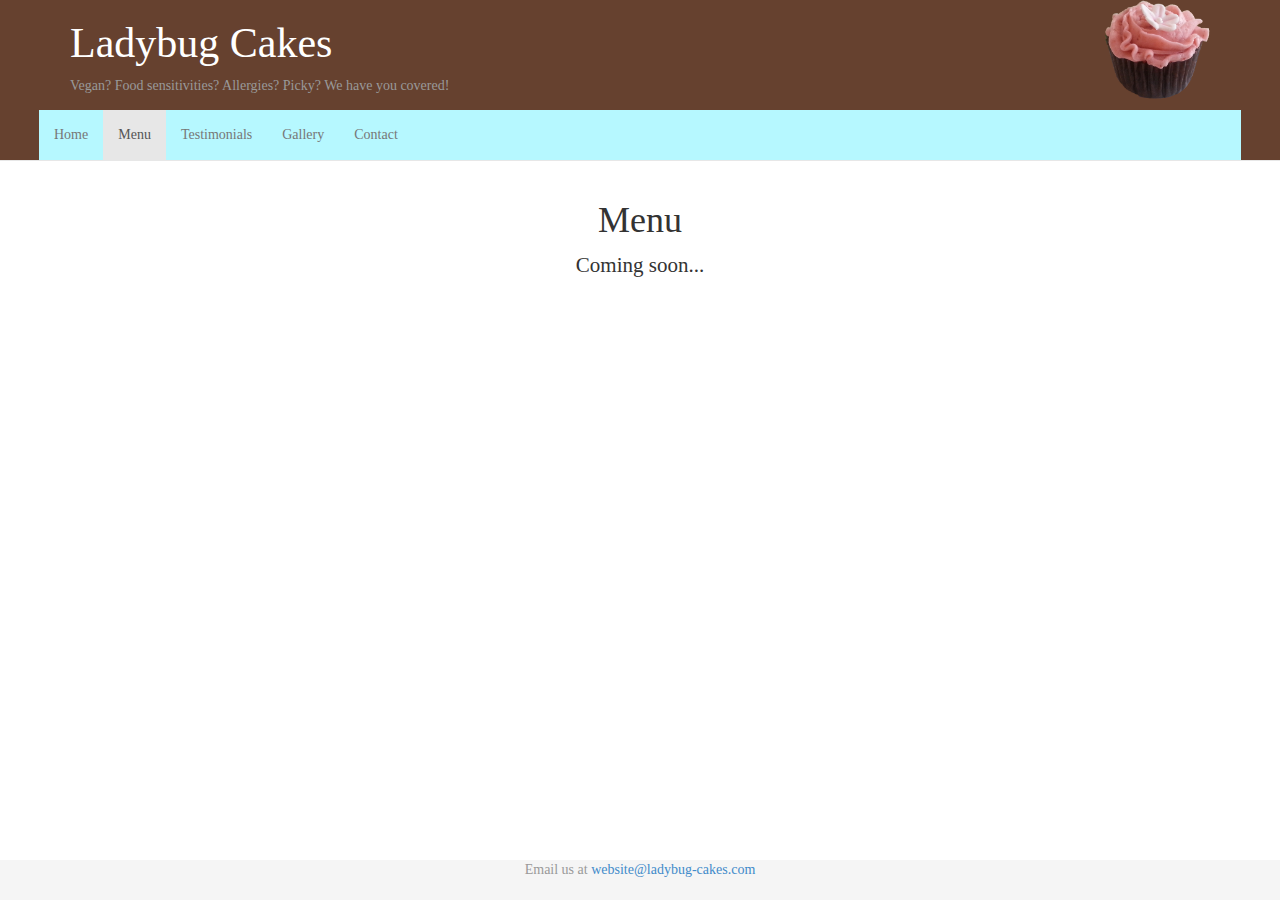
==== menu.html @ 5c80504b "Initial website commit" ====
<!DOCTYPE html>
<html lang="en">
<head>
	<meta charset="utf-8">
	<meta http-equiv="X-UA-Compatible" content="IE=edge">
	<meta name="viewport" content="width=device-width, initial-scale=1, maximum-scale=1">
	<meta name="description" content="Ladybug Cakes specializes in delectable cupcakes with the ingredient conscious consumer in mind. Whether you're vegan, allergic, gluten intolerant or a diet conscious foodie, we make your favorite treats without any sacrifice in flavor!">
	<meta name="author" content="Beth Kuzsma">
	<link rel="shortcut icon" href="ico/favicon.png">

	<title>Ladybug Cakes</title>

	<!-- Bootstrap core CSS -->
	<link href="lib/css/bootstrap.min.css" rel="stylesheet">
	<link href="css/styles.css" rel="stylesheet">

</head>

<body>

	<div class="navbar navbar-default navbar-static-top" role="navigation">
		<div class="container">
			<div class="navbar-inner">
				<div class="row">
					<div class="col-md-8">
						<h1 class="brand">Ladybug Cakes</h1>
						<p class="brand-subtext">Vegan? Food sensitivities? Allergies? Picky? We have you covered!</p>
					</div>
					<div class="col-md-4">
						<p class="text-right"><img src="img/logo-cupcake-green-resized.png" height="100"/></p>
					</div>
				</div>
			</div>
		</div>
		<div class="navbar-header-container" id='foo'>
			<div class="navbar-header">
				<button type="button" class="navbar-toggle" data-toggle="collapse" data-target=".navbar-collapse">
					<span class="icon-bar"></span>
					<span class="icon-bar"></span>
					<span class="icon-bar"></span>
				</button>
			</div>
			<div class="collapse navbar-collapse">
				<ul class="nav navbar-nav">
					<li><a href="index.html">Home</a></li>
					<li class="active"><a href="menu.html">Menu</a></li>
					<li><a href="testimonials.html">Testimonials</a></li>
					<li><a href="gallery.html">Gallery</a></li>
					<li><a href="contact.html">Contact</a></li>
				</ul>
			</div><!--/.nav-collapse -->
		</div>
	</div>

	<div class="container">

		<div class="text-center">
			<h1>Menu</h1>
			<p class="lead">Coming soon...</p>
		</div>

	</div>

	<div id="footer">
		<div class="container text-center">
			<p class="text-muted">Email us at <a href="mailto:website@ladybug-cakes.com">website@ladybug-cakes.com</a></p>
		</div>
	</div>


	<script type="text/javascript" src="lib/js/bootstrap.min.js"></script>
</body></html>
---- css/styles.css ----
/* Used for sticky footer */
html {
  position: relative;
  min-height: 100%;
}
body {
  /* Margin bottom by footer height */
	font-family: Palatino Linotype;
  margin-bottom: 60px;
}
#footer {
  position: absolute;
  bottom: 0;
  width: 100%;
  /* Set the fixed height of the footer here */
  height: 40px;
  background-color: #f5f5f5;
}


.brand {
	font-size: 300%;
	color: #FFFFFF;
}
.brand-subtext {
	color: #999;
	size: 65%;
}
.navbar-header-container {
	margin-left: 39px;
	margin-right: 39px;
}
.navbar-default {
	background-color: #66412f;
}
.navbar-collapse {
	background-color: #b6f8ff;
	color: #66412f;
}
.navbar-nav li a {
	color: #ffffff;
}
.navbar-nav li a:focus {
	color: #b6f8ff;
}
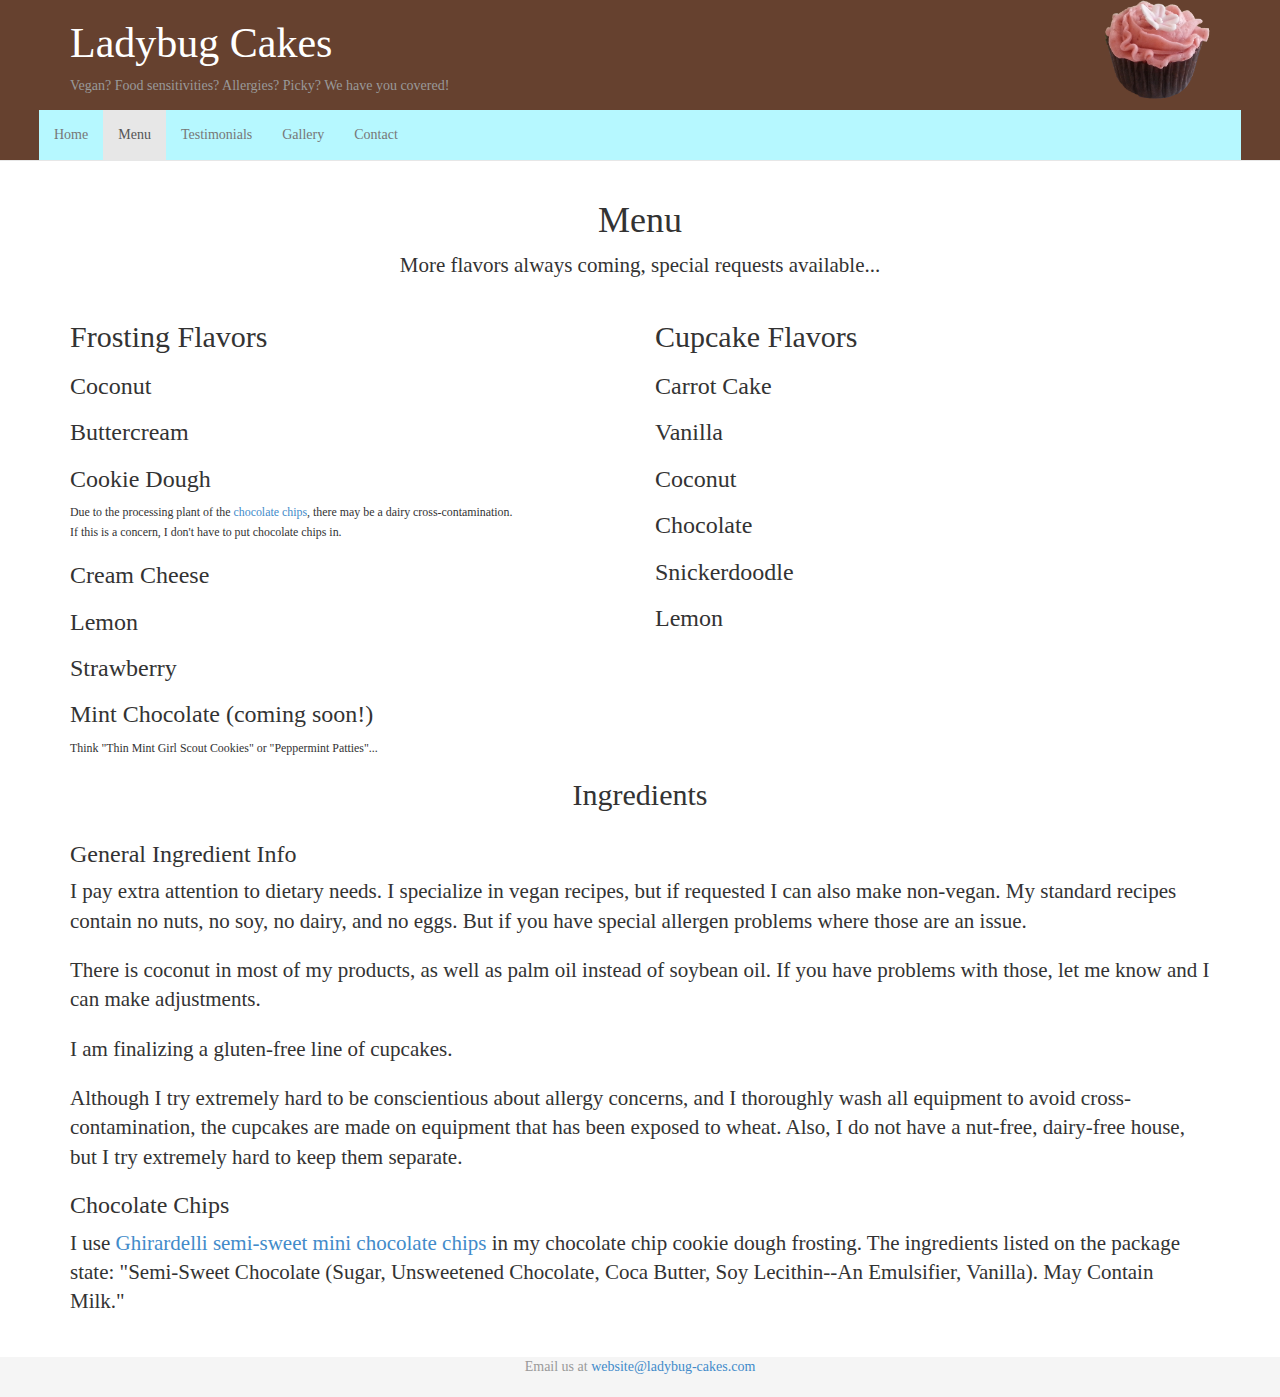
==== commit 05195709: "Added menu info" ====
--- a/menu.html
+++ b/menu.html
@@ -56,17 +56,57 @@
 
 		<div class="text-center">
 			<h1>Menu</h1>
-			<p class="lead">Coming soon...</p>
+			<p class="lead">More flavors always coming, special requests available...</p>	
 		</div>
 
-	</div>
+		<div class="row">
 
-	<div id="footer">
-		<div class="container text-center">
-			<p class="text-muted">Email us at <a href="mailto:website@ladybug-cakes.com">website@ladybug-cakes.com</a></p>
+			<div class="col-md-6">
+				<h2>Frosting Flavors</h2>
+				<h3>Coconut</h3>
+				<h3>Buttercream</h3>
+				<h3>Cookie Dough</h3>
+				<small>Due to the processing plant of the <a href="#ChocolateChips">chocolate chips</a>, there may be a dairy cross-contamination.<br/>If this is a concern, I don't have to put chocolate chips in.</small>
+					<h3>Cream Cheese</h3>
+					<h3>Lemon</h3>
+					<h3>Strawberry</h3>
+					<h3>Mint Chocolate (coming soon!)</h3>
+					<small>Think "Thin Mint Girl Scout Cookies" or "Peppermint Patties"...</small>
+				</div>
+
+				<div class="col-md-6">
+					<h2>Cupcake Flavors</h2>
+					<h3>Carrot Cake</h3>
+					<h3>Vanilla</h3>
+					<h3>Coconut</h3>
+					<h3>Chocolate</h3>
+					<h3>Snickerdoodle</h3>
+					<h3>Lemon</h3>
+				</div>
+
+			</div>
 		</div>
-	</div>
+		
+		<div class="text-center">
+			<h2>Ingredients</h2>
+		</div>
+		<div class="container">
+			<h3>General Ingredient Info</h3>
+			<p class="lead">I pay extra attention to dietary needs. I specialize in vegan recipes, but if requested I can also make non-vegan. My standard recipes contain no nuts, no soy, no dairy, and no eggs. But if you have special allergen problems where those are an issue.</p>
+			<p class="lead">There is coconut in most of my products, as well as palm oil instead of soybean oil. If you have problems with those, let me know and I can make adjustments.</p>
+			<p class="lead">I am finalizing a gluten-free line of cupcakes.</p>
+			<p class="lead">Although I try extremely hard to be conscientious about allergy concerns, and I thoroughly wash all equipment to avoid cross-contamination, the cupcakes are made on equipment that has been exposed to wheat. Also, I do not have a nut-free, dairy-free house, but I try extremely hard to keep them separate.</p>
+			<h3><a name="ChocolateChips"></a>Chocolate Chips</h3>
+			<p class="lead">I use <a href="http://www.walmart.com/ip/Ghirardelli-Semi-Sweet-Mini-Chocolate-Baking-Chips-10-oz/20746448">Ghirardelli semi-sweet mini chocolate chips</a> in my chocolate chip cookie dough frosting. The ingredients listed on the package state: "Semi-Sweet Chocolate (Sugar, Unsweetened Chocolate, Coca Butter, Soy Lecithin--An Emulsifier, Vanilla). May Contain Milk."</p>
+		</div>
+		
+		
+		<div id="footer">
+			<div class="container text-center">
+				<p class="text-muted">Email us at <a href="mailto:website@ladybug-cakes.com">website@ladybug-cakes.com</a></p>
+			</div>
+		</div>
 
 
-	<script type="text/javascript" src="lib/js/bootstrap.min.js"></script>
-</body></html>+		<script type="text/javascript" src="lib/js/bootstrap.min.js"></script>
+	</body></html>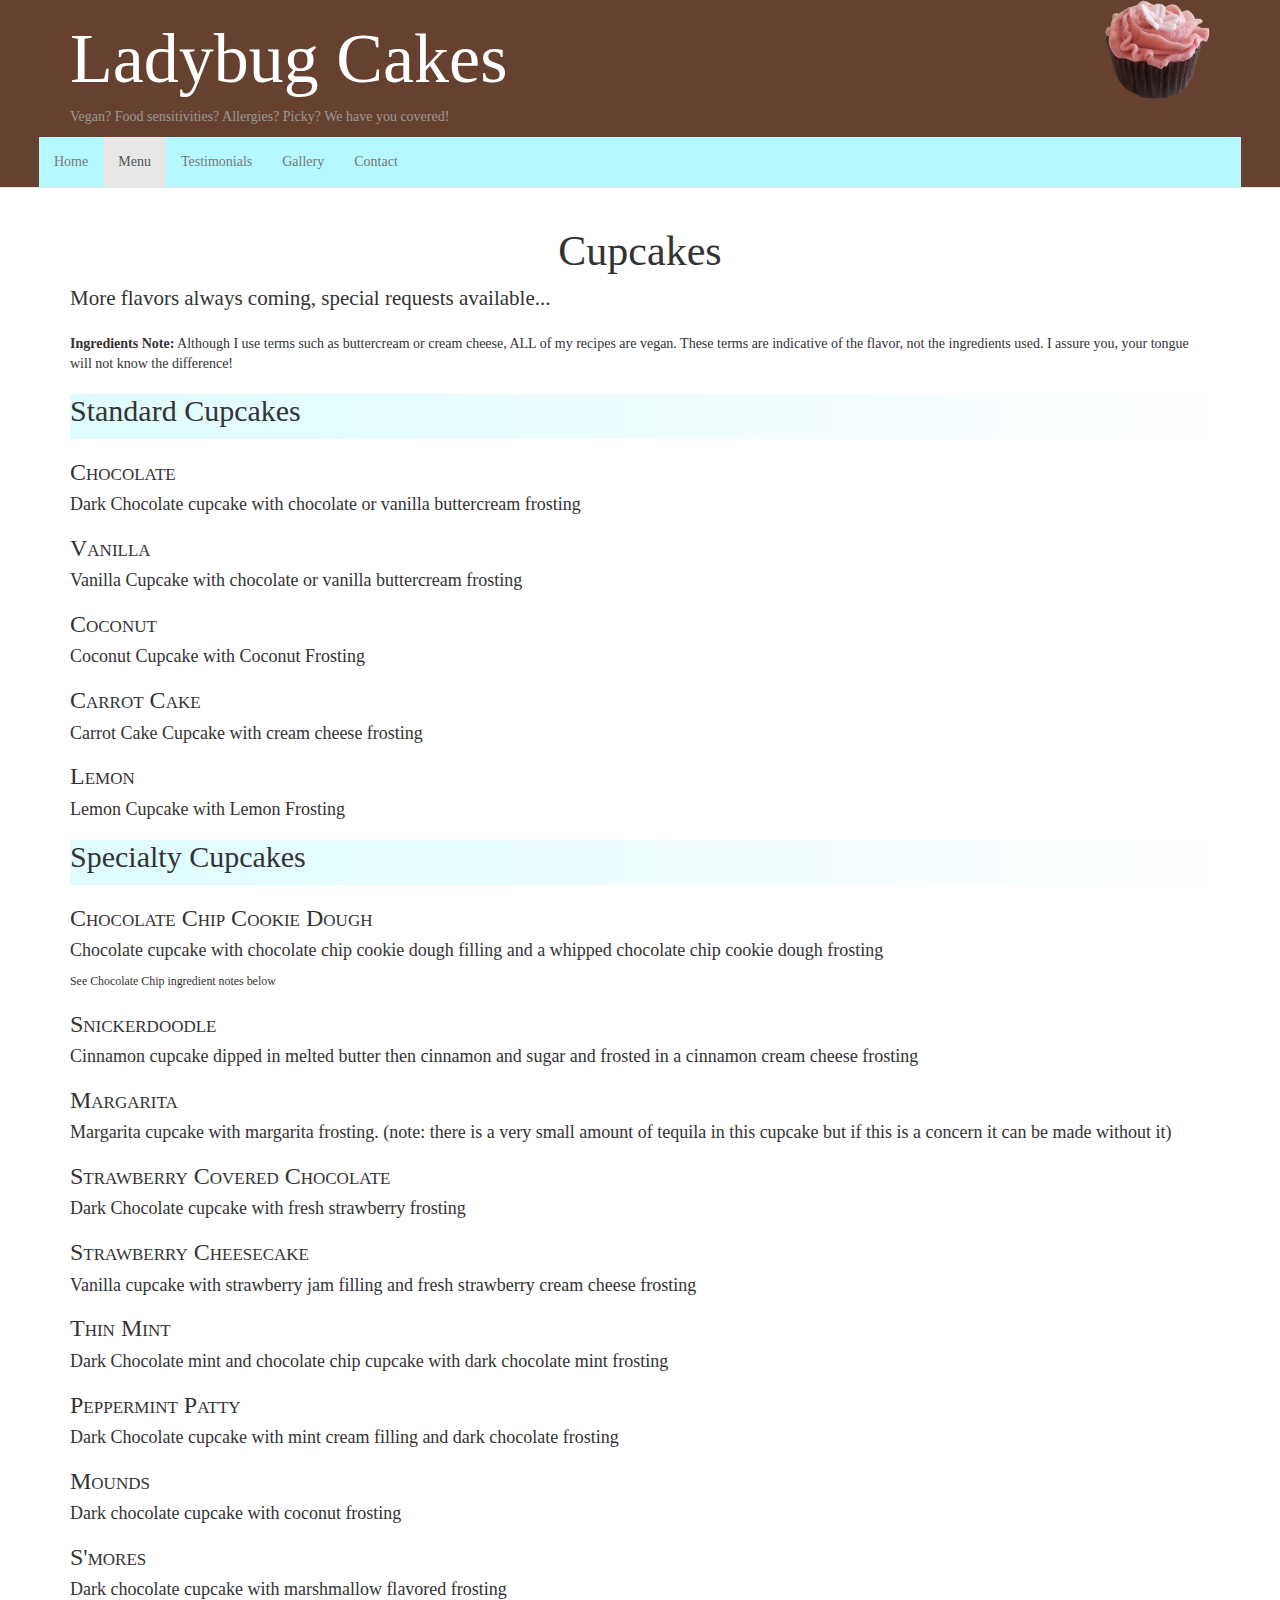
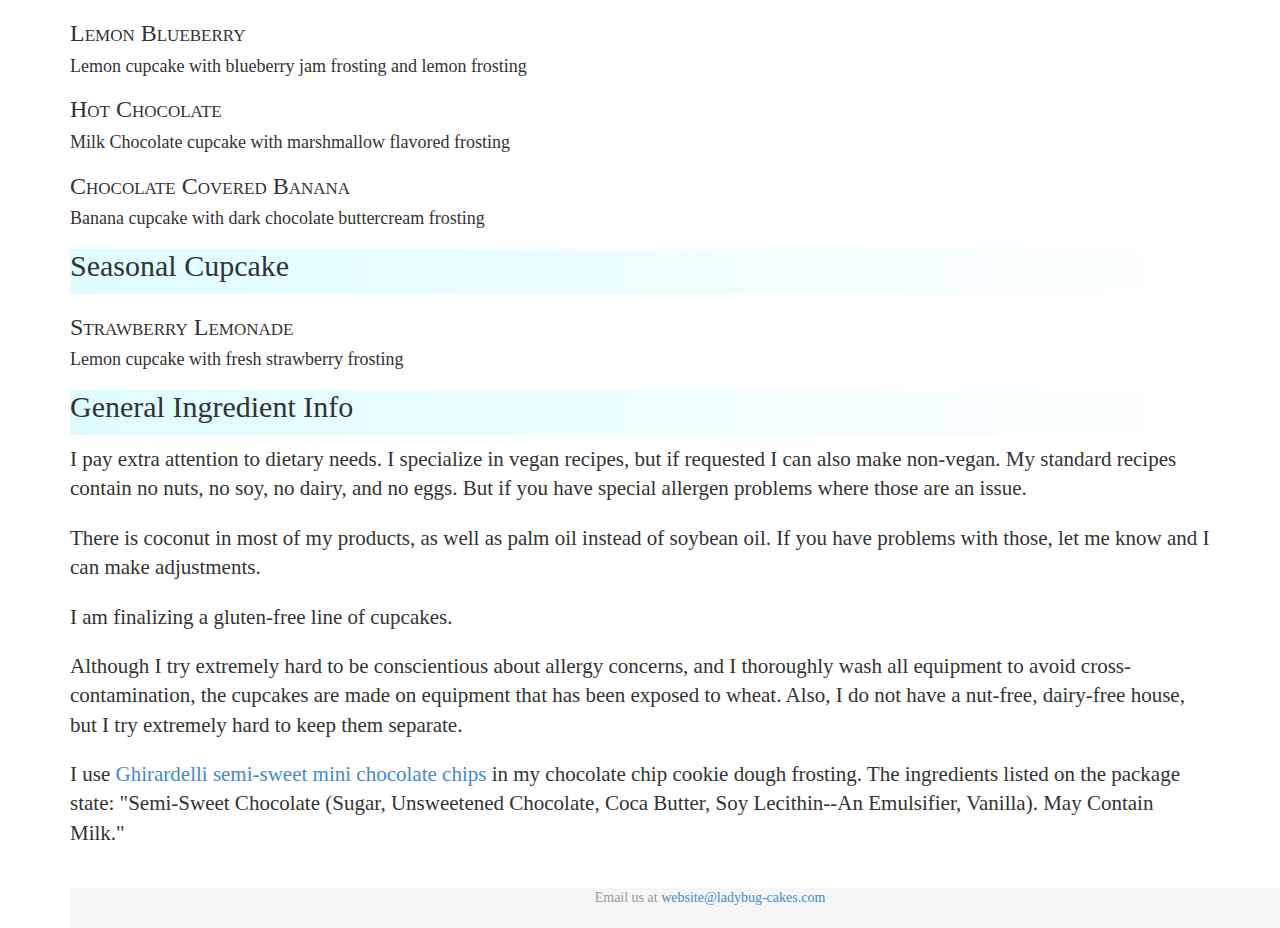
==== commit 96524ad1: "Update menu" ====
--- a/menu.html
+++ b/menu.html
@@ -54,52 +54,94 @@
 
 	<div class="container">
 
-		<div class="text-center">
-			<h1>Menu</h1>
-			<p class="lead">More flavors always coming, special requests available...</p>	
-		</div>
+		<div class="food-menu">
+		<h1>Cupcakes</h1>
+		<p class="lead">More flavors always coming, special requests available...</p>	
+		<p><b>Ingredients Note:</b> Although I use terms such as buttercream or cream cheese, ALL of my recipes are vegan. These terms are indicative of the flavor, not the ingredients used. I assure you, your tongue will not know the difference!  </p>
+		
+		<h2>Standard Cupcakes</h2>
 
-		<div class="row">
+		<h3>Chocolate</h3>
+		<h4>Dark Chocolate cupcake with chocolate or vanilla buttercream frosting</h4>
 
-			<div class="col-md-6">
-				<h2>Frosting Flavors</h2>
-				<h3>Coconut</h3>
-				<h3>Buttercream</h3>
-				<h3>Cookie Dough</h3>
-				<small>Due to the processing plant of the <a href="#ChocolateChips">chocolate chips</a>, there may be a dairy cross-contamination.<br/>If this is a concern, I don't have to put chocolate chips in.</small>
-					<h3>Cream Cheese</h3>
-					<h3>Lemon</h3>
-					<h3>Strawberry</h3>
-					<h3>Mint Chocolate (coming soon!)</h3>
-					<small>Think "Thin Mint Girl Scout Cookies" or "Peppermint Patties"...</small>
-				</div>
+		<h3>Vanilla</h3>
+		<h4>Vanilla Cupcake with chocolate or vanilla buttercream frosting</h4>
 
-				<div class="col-md-6">
-					<h2>Cupcake Flavors</h2>
-					<h3>Carrot Cake</h3>
-					<h3>Vanilla</h3>
-					<h3>Coconut</h3>
-					<h3>Chocolate</h3>
-					<h3>Snickerdoodle</h3>
-					<h3>Lemon</h3>
-				</div>
+		<h3>Coconut</h3>
+		<h4>Coconut Cupcake with Coconut Frosting</h4>
 
-			</div>
-		</div>
+		<h3>Carrot Cake</h3>
+		<h4>Carrot Cake Cupcake with cream cheese frosting</h4>
+
+		<h3>Lemon</h3>
+		<h4>Lemon Cupcake with Lemon Frosting</h4>
+
+		<h2>Specialty Cupcakes</h2>
+
+		<h3>Chocolate Chip Cookie Dough</h3>
+		<h4>Chocolate cupcake with chocolate chip cookie dough filling and a whipped chocolate chip cookie dough frosting</h4>
+		<small>See Chocolate Chip ingredient notes below</small>
+
+		<h3>Snickerdoodle</h3>
+		<h4>Cinnamon cupcake dipped in melted butter then cinnamon and sugar and frosted in a cinnamon cream cheese frosting</h4>
+
+		<h3>Margarita</h3>
+		<h4>Margarita cupcake with margarita frosting.  (note: there is a very small amount of tequila in this cupcake but if this is a concern it can be made without it)</h4>
+
+		<h3>Strawberry Covered Chocolate</h3>
+		<h4>Dark Chocolate cupcake with fresh strawberry frosting</h4>
+
+		<h3>Strawberry Cheesecake</h3>
+		<h4>Vanilla cupcake with strawberry jam filling and fresh strawberry cream cheese frosting</h4>
+
+		<h3>Thin Mint</h3>
+		<h4>Dark Chocolate mint and chocolate chip cupcake with dark chocolate mint frosting</h4>
+
+		<h3>Peppermint Patty</h3>
+		<h4>Dark Chocolate cupcake with mint cream filling and dark chocolate frosting</h4>
+
+		<h3>Mounds</h3>
+		<h4>Dark chocolate cupcake with coconut frosting</h4>
+
+		<h3>S'mores</h3>
+		<h4>Dark chocolate cupcake with marshmallow flavored frosting </h4>
+
+		<h3>Lemon Blueberry</h3>
+		<h4>Lemon cupcake with blueberry jam frosting and lemon frosting</h4>
+
+		<h3>Hot Chocolate</h3>
+		<h4>Milk Chocolate cupcake with marshmallow flavored frosting</h4>
+
+		<h3>Chocolate Covered Banana</h3>
+		<h4>Banana cupcake with dark chocolate buttercream frosting</h4>
+
+
+		<h2>Seasonal Cupcake</h2>
+			<h3>Strawberry Lemonade</h3>
+			<h4>Lemon cupcake with fresh strawberry frosting</h4>
 		
-		<div class="text-center">
-			<h2>Ingredients</h2>
-		</div>
-		<div class="container">
-			<h3>General Ingredient Info</h3>
+
+		<!--
+		<h2>Frosting Flavors</h2>
+			<h3>Coconut</h3>
+			<h3>Buttercream</h3>
+			<h3>Cookie Dough</h3>
+			<small>Due to the processing plant of the <a href="#ChocolateChips">chocolate chips</a>, there may be a dairy cross-contamination.<br/>If this is a concern, I don't have to put chocolate chips in.</small>
+			<h3>Cream Cheese</h3>
+			<h3>Lemon</h3>
+			<h3>Strawberry</h3>
+			<h3>Mint Chocolate (coming soon!)</h3>
+			<small>Think "Thin Mint Girl Scout Cookies" or "Peppermint Patties"...</small>
+-->
+		<h2>General Ingredient Info</h2>
+		
 			<p class="lead">I pay extra attention to dietary needs. I specialize in vegan recipes, but if requested I can also make non-vegan. My standard recipes contain no nuts, no soy, no dairy, and no eggs. But if you have special allergen problems where those are an issue.</p>
 			<p class="lead">There is coconut in most of my products, as well as palm oil instead of soybean oil. If you have problems with those, let me know and I can make adjustments.</p>
 			<p class="lead">I am finalizing a gluten-free line of cupcakes.</p>
 			<p class="lead">Although I try extremely hard to be conscientious about allergy concerns, and I thoroughly wash all equipment to avoid cross-contamination, the cupcakes are made on equipment that has been exposed to wheat. Also, I do not have a nut-free, dairy-free house, but I try extremely hard to keep them separate.</p>
-			<h3><a name="ChocolateChips"></a>Chocolate Chips</h3>
 			<p class="lead">I use <a href="http://www.walmart.com/ip/Ghirardelli-Semi-Sweet-Mini-Chocolate-Baking-Chips-10-oz/20746448">Ghirardelli semi-sweet mini chocolate chips</a> in my chocolate chip cookie dough frosting. The ingredients listed on the package state: "Semi-Sweet Chocolate (Sugar, Unsweetened Chocolate, Coca Butter, Soy Lecithin--An Emulsifier, Vanilla). May Contain Milk."</p>
+
 		</div>
-		
 		
 		<div id="footer">
 			<div class="container text-center">
--- a/css/styles.css
+++ b/css/styles.css
@@ -19,7 +19,9 @@
 
 
 .brand {
-	font-size: 300%;
+	text-align: left;
+	font-family: Papyrus;
+	font-size: 5em;
 	color: #FFFFFF;
 }
 .brand-subtext {
@@ -44,3 +46,19 @@
 	color: #b6f8ff;
 }
 
+h1 {
+	text-align: center;
+	font-size: 300%;
+	font-family: papyrus;
+}
+.food-menu h2 {
+	height: 1.5em;
+    background: -webkit-linear-gradient(left, #DEFCFF, white); /* For Safari 5.1 to 6.0 */
+    background: -o-linear-gradient(right, #DEFCFF, white); /* For Opera 11.1 to 12.0 */
+    background: -moz-linear-gradient(right, #DEFCFF, white); /* For Firefox 3.6 to 15 */
+    background: linear-gradient(to right, #DEFCFF, white); /* Standard syntax (must be last) */
+	width: 100%;
+}
+.food-menu h3 {
+	font-variant: small-caps;
+}